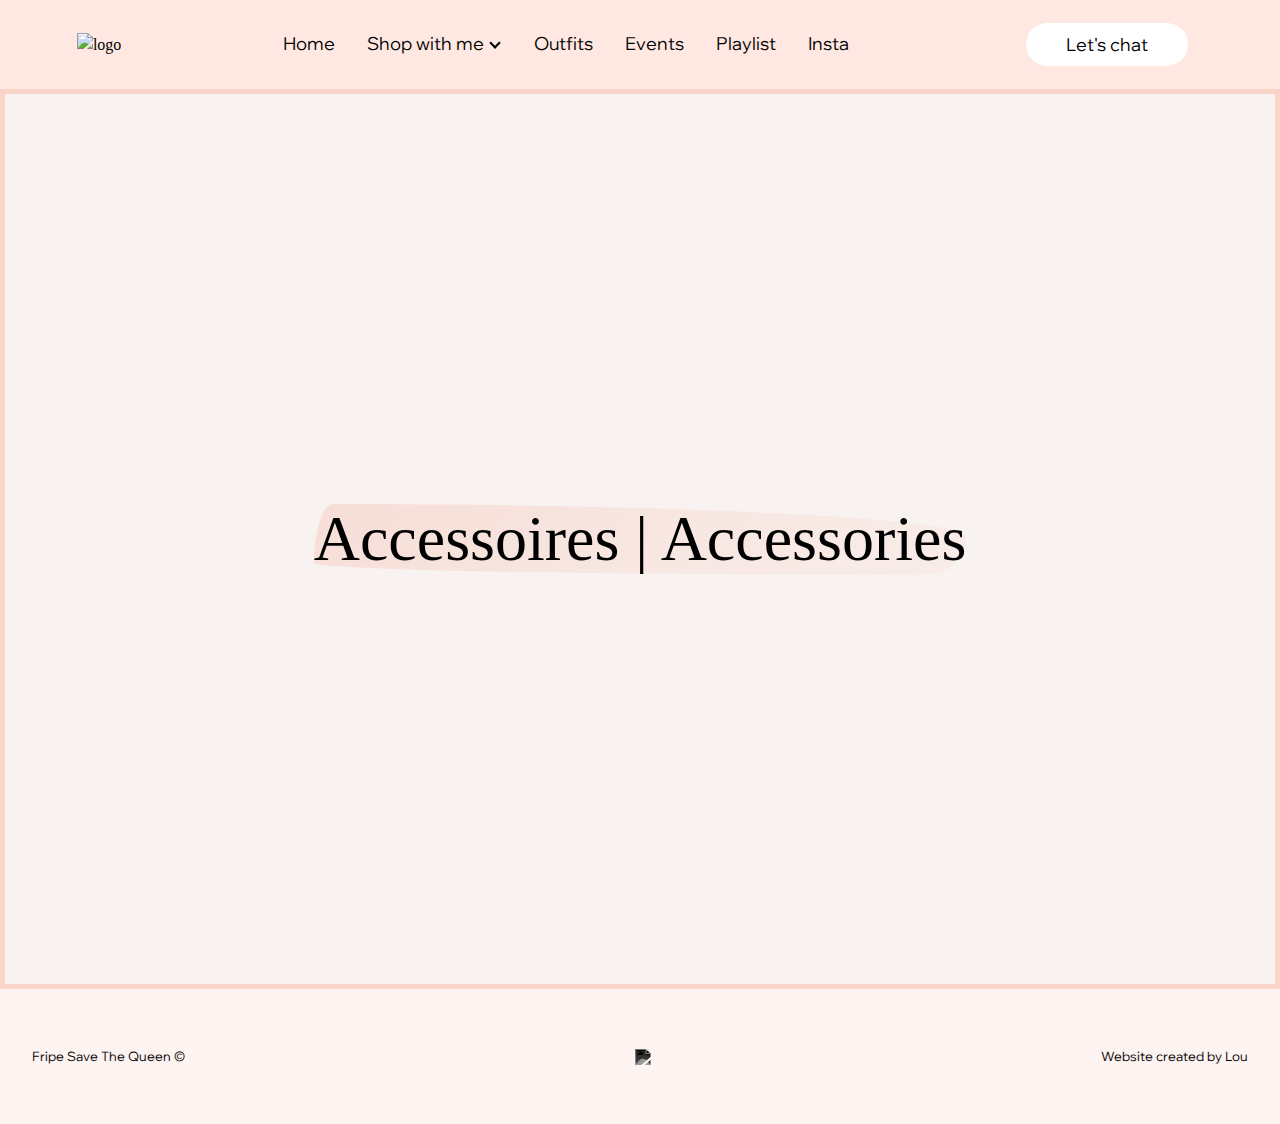
==== pages/accessoires.html @ 93b60e16 "Playlist" ====
<!DOCTYPE html>
<html lang="en">

<head>
    <meta charset="UTF-8">
    <meta http-equiv="X-UA-Compatible" content="IE=edge">
    <meta name="viewport" content="width=device-width, initial-scale=1.0">
    <title>Fripe Save The Queen</title>
    <link rel="icon" type="image/x-icon" href="../logo.png">

    <link rel="stylesheet" href="../style.css">

    <link rel="preconnect" href="https://fonts.googleapis.com">
    <link rel="preconnect" href="https://fonts.gstatic.com" crossorigin>
    <link href="https://fonts.googleapis.com/css2?family=Wix+Madefor+Display&display=swap" rel="stylesheet">

    <link rel="preconnect" href="https://fonts.googleapis.com">
    <link rel="preconnect" href="https://fonts.gstatic.com" crossorigin>
    <link href="https://fonts.googleapis.com/css2?family=Cormorant:wght@300&display=swap" rel="stylesheet">

    <link rel="preconnect" href="https://fonts.googleapis.com">
    <link rel="preconnect" href="https://fonts.gstatic.com" crossorigin>
    <link href="https://fonts.googleapis.com/css2?family=Antic+Didone&display=swap" rel="stylesheet">
</head>

<body>
    <header class="primary-header">
        <div>
            <img src="../logo.png" class="logo" alt="logo">
        </div>

        <div class="navbar">
            <button class="button-hamburger"><img class="hamburger" src="../icons/icon-hamburger.svg"
                    alt="hamburger menu"><img class="hamburger-close" src="../icons/icon-close.svg"
                    alt="close menu"></button>
            <nav class="primary-navigation" id="primary-navigation">
                <ul aria-label="Primary" role="list" id="nav-list" class="nav-list">
                    <li><a href="../index.html">Home</a></li>
                    <li><a href="#">Shop with me <i class="arrow down"></i></a>
                        <ul class="dropdown">
                            <li><a href="vestes.html">Vestes | Jackets</a></li>
                            <li><a href="robes.html">Robes | Dresses</a></li>
                            <li><a href="pull.html">Pulls | Sweaters</a></li>
                            <li><a href="pantalons.html">Pantalons | Trousers</a></li>
                            <li><a href="chaussures.html">Chaussures | Shoes</a></li>
                            <li><a href="accessoires.html">Accessoires | Extras</a></li>
                        </ul>
                    </li>
                    <li><a href="outfits.html">Outfits</a></li>
                    <li><a href="events.html">Events</a></li>
                    <li><a href="playlist.html">Playlist</a></li>
                    <li><a href="https://www.instagram.com/fripesavethequeen_lyon/" target="_blank">Insta</a></li>
                </ul>
            </nav>
        </div>
        <div>
            <button class="chat"><a href="https://ig.me/m/fripesavethequeen_lyon/" target="_blank">Let's
                    chat</a></button>
        </div>
    </header>
    <div class="newPage">
        <h1>Accessoires | Accessories</h1>
    </div>
    <footer>
        <div class="footer">
            <div class="footer-copyright">Fripe Save The Queen ©</div>
            <div class="footer-social-media">
                <a href="https://www.instagram.com/fripesavethequeen_lyon/" target="_blank">
                    <img src="../icons/icon-instagram.svg"></a>
            </div>
            <div class="footer-lou">Website created by Lou</div>
        </div>
    </footer>

    <script src="../main.js"></script>
</body>

</html>
---- style.css ----
/* RESET CSS */

*,
*::before,
*::after {
    box-sizing: border-box;
}

/* Prevent font size inflation */
html {
    -moz-text-size-adjust: none;
    -webkit-text-size-adjust: none;
    text-size-adjust: none;
}

/* Remove default margin in favour of better control in authored CSS */
* {
    margin: 0;
    padding: 0;
    font: inherit;
}

/* Remove list styles on ul, ol elements with a list role, which suggests default styling will be removed */
ul[role='list'],
ol[role='list'] {
    list-style: none;
}

html,
body {
    height: 100%;
    width: 100%;
}

/* Set core body defaults */
body {
    line-height: 1.5;
}

/* Set shorter line heights on headings and interactive elements */
h1,
h2,
h3,
h4,
button,
input,
label {
    line-height: 1.1;
}

/* Balance text wrapping on headings */
h1,
h2,
h3,
h4 {
    text-wrap: balance;
}

/* A elements that don't have a class get default styles */
a:not([class]) {
    text-decoration-skip-ink: auto;
    color: currentColor;
}

/* Make images easier to work with */
img,
picture,
svg {
    max-width: 100%;
    display: block;
}

/* Make sure textareas without a rows attribute are not tiny */
textarea:not([rows]) {
    min-height: 10em;
}

/* Anything that has been anchored to should have extra scroll margin */
:target {
    scroll-margin-block: 5ex;
}

/* START OF OUR CHANGES */

* a {
    text-decoration: none;
}

.primary-header {
    display: flex;
    background-color: #FFE8E1;
    align-items: center;
    justify-content: space-around;
    box-sizing: border-box;
    width: 100%;
}

.chat {
    font-size: 1.1rem;
    padding: 12px 40px;
    margin: 23px;
    border-radius: 25px;
    font-family: 'Wix Madefor Display', sans-serif;
    border: none;
    cursor: pointer;
    background-color: white;
    color: black;
    transition: background-position 0.4s ease-out, color 0.4s ease-out;
    background: linear-gradient(to right, white 50%, black 50%);
    background-size: 200% 100%;
    background-position: 0% 0;
}

.chat:hover {
    background-position: -100% 0;
    color: white;
}

.logo {
    max-width: 100px;
    max-height: 100px;
    padding: 0.5rem;
}

.nav-list {
    display: flex;
    list-style-type: none;
    margin: 0;
    padding: 0;
    overflow: hidden;
    font-family: 'Wix Madefor Display', sans-serif;
    font-size: 1.1rem;
    height: 100%;
}

.nav-list li {
    display: flex;
    margin-top: auto;
    margin-bottom: auto;
    /* float: right; */
}

.nav-list li a {
    color: black;
    text-align: center;
    padding: 14px 16px;
    text-decoration: none;

}

.nav-list li a:hover {
    opacity: 0.6;
}

.nav-list li a:after {
    display: block;
    content: '';
    border-bottom: black solid 3px;
    transform: scaleX(0);
    transition: transform 250ms ease-in-out;
}

.nav-list li a:hover:after {
    transform: scaleX(1);
}

.nav-list li a:after {
    transform-origin: 0% 50%;
}

#welcome-content {
    width: 100%;
    height: 100%;
}

.video {
    position: absolute;
    width: 100%;
    height: 100%;
    object-fit: cover;
    z-index: -1;
}

.button-hamburger {
    display: none;
    float: right;
    background-color: transparent;
    border: none;
    cursor: pointer;
}

.dropdown {
    display: none;
    position: absolute;
    top: 10%;
    z-index: 999;
    background-color: rgba(255, 232, 225);
}

li:hover ul.dropdown {
    display: block;
}

@media (max-width: 50em) {

    .hamburger-close {
        display: none;
    }

    .hamburger.hidden {
        display: none;
    }

    .hamburger-close.hidden {
        display: inline-block;
    }

    #nav-list {
        display: none;
    }

    #nav-list.active {
        display: flex;
        flex-direction: column;
        align-items: center;
        background-color: rgba(255, 232, 225, 0.95);
        border: 1px #FFE8E1 solid;
        width: 100%;
        height: 90%;
        font-size: 1.1rem;
        line-height: 0.1;
        position: absolute;
        top: 15%;
        right: 0%;
        z-index: 2;
    }

    .nav-list li a:after {
        border-bottom: none;
    }

    .logo {
        max-width: 70%;
    }

    .chat {
        position: relative;
        left: -13%;
        font-size: 1.1rem;
    }

    .button-hamburger {
        display: flex;
    }

    .navbar {
        order: 3;
    }

    .primary-navigation {
        order: 2;
    }

    .chat {
        order: 1;

    }

    .dropdown {
        display: none;
        position: relative;
        z-index: 999;
        background-color: transparent;
    }

    li:hover ul.dropdown {
        display: flex;
        flex-direction: column;
        position: relative;
        /* top: 50px;
        right: 50px; */
    }
}


.main {
    width: 100%;
    height: 100vh;
    display: flex;
    flex-direction: column;
    justify-content: center;
    align-items: center;
}

.welcome-text {
    width: 100%;
    height: 100vh;
    display: flex;
    flex-direction: column;
    justify-content: center;
    align-items: center;
    color: black;
}

.welcome-text h1 {
    text-align: center;
    font-size: 3.75rem;
    font-family: 'Cormorant', serif;
    margin-bottom: 10px;
    margin-top: 10px;
    line-height: 1;
    z-index: 1;

    border-radius: 3% 97% 6% 94% / 83% 46% 54% 17%;
    background-image: linear-gradient(-100deg,
            rgba(255, 232, 225, 0.4),
            rgba(255, 232, 225, 0.9) 95%,
            rgba(255, 232, 225, 0.3));
}

.welcome-text p {
    text-align: center;
    font-size: 2.5rem;
    font-family: 'Cormorant', serif;
    margin-bottom: 10px;
    margin-top: 10px;
    line-height: 1.5em;
    z-index: 1;

    border-radius: 20% 30% 50% 40%;
    background-image: linear-gradient(-100deg,
            rgba(255, 232, 225, 0.4),
            rgba(255, 232, 225, 0.9) 95%,
            rgba(255, 232, 225, 0.3));
}

.finger {
    margin-top: 5rem;
    position: relative;
    width: 40px;
    animation: bounce 2s infinite;
}

@keyframes bounce {

    0%,
    25%,
    50%,
    75%,
    100% {
        transform: translateY(0);
    }

    40% {
        transform: translateY(-30px);
    }

    60% {
        transform: translateY(-15px);
    }
}

.arrow {
    border: solid black;
    border-width: 0 2px 2px 0;
    display: inline-block;
    padding: 3px;
    margin: 3px;
}

.down {
    transform: rotate(45deg);
    -webkit-transform: rotate(45deg);
}

.tableau {
    border: 5px solid #fbd4c9;
    min-height: 100vh;
    display: flex;
    flex-wrap: wrap;
    gap: 10px;
    justify-content: center;
    align-items: center;
    background-color: rgb(246, 209, 209);
}

.photo1,
.photo2,
.photo3,
.photo4,
.photo5,
.photo6 {
    height: 40vh;
    display: flex;
    justify-content: center;
    align-items: center;
    min-width: 30%;
    max-height: 100%;

    display: flex;
    position: relative;
    border: solid 1px rgba(0, 0, 0, 0.7);
    transform: rotate(-1deg);
    transition: all 0.2s ease-in;

    background-size: cover;
    background-position: center;
    justify-content: center;
    align-items: center;

    isolation: isolate;
    overflow: hidden;
}

.tableau a {
    display: block;
    text-decoration: none;
    cursor: pointer;
}

.photo1 {
    border-top-left-radius: 14px 140px;
    border-top-right-radius: 63px 52px;
    border-bottom-left-radius: 110px 19px;
    border-bottom-right-radius: 16px 33px;

    background-image: url("images/manteaux.jpg");
}

.photo2 {
    border-top-left-radius: 17px 140px;
    border-top-right-radius: 23px 130px;
    border-bottom-left-radius: 110px 19px;
    border-bottom-right-radius: 120px 24px;

    background-image: url("images/robes.jpg");
}

.photo3 {
    border-top-left-radius: 77px 60px;
    border-top-right-radius: 23px 130px;
    border-bottom-left-radius: 126px 19px;
    border-bottom-right-radius: 120px -49px;

    background-image: url("images/pulls.jpg");
}

.photo4 {
    border-top-left-radius: 17px 140px;
    border-top-right-radius: 23px 130px;
    border-bottom-left-radius: 273px 19px;
    border-bottom-right-radius: 27px 124px;

    background-image: url("images/pantalons.jpg");
}

.photo5 {
    border-top-left-radius: 17px 140px;
    border-top-right-radius: 23px 267px;
    border-bottom-left-radius: 65px 148px;
    border-bottom-right-radius: 272px 33px;

    background-image: url("images/shoes.jpg");
}

.photo6 {
    border-top-left-radius: 17px 123px;
    border-top-right-radius: 4px 130px;
    border-bottom-left-radius: 267px 19px;
    border-bottom-right-radius: 120px 24px;

    background-image: url("images/accessories.jpg");
}


.photo1:hover,
.photo2:hover,
.photo3:hover,
.photo4:hover,
.photo5:hover,
.photo6:hover {
    transform: translateY(-10px) rotate(1deg);
    box-shadow: 3px 15px 8px -10px rgba(0, 0, 0, 0.3);
}

.photo1:hover::before,
.photo2:hover::before,
.photo3:hover::before,
.photo4:hover::before,
.photo5:hover::before,
.photo6:hover::before {
    content: "";
    position: absolute;
    inset: 0;
    z-index: -1;
    background: linear-gradient(38deg, rgb(0 0 0 / 0.5), rgb(0 0 0 / 0.5));
}

.text-on-hover {
    visibility: hidden;
    color: white;
    font-family: 'Cormorant', serif;
    font-size: 2.5rem;
}

.photo1:hover .text-on-hover,
.photo2:hover .text-on-hover,
.photo3:hover .text-on-hover,
.photo4:hover .text-on-hover,
.photo5:hover .text-on-hover,
.photo6:hover .text-on-hover {
    visibility: visible;
}

/* FOOTER */

footer {
    width: 100%;
    height: 15vh;
}

footer img {
    filter: invert(100%) sepia(100%) saturate(2%) hue-rotate(254deg) brightness(103%) contrast(101%);
}

.footer {
    height: 100%;
    display: flex;
    padding: 2rem;
    justify-content: space-between;
    align-items: center;
    font-family: 'Wix Madefor Display', sans-serif;
    font-size: 0.8em;
    background-color: #fdf3f0;
}

.footer-social-media {
    display: flex;
    gap: 25px;
}

@media (max-width: 50rem) {

    .footer {
        flex-wrap: wrap;
        align-content: center;
    }

    .footer-social-media {
        margin: 5px;
    }
}

/* STYLE DES AUTRES PAGES */

.newPage {
    display: flex;
    flex-direction: column;
    justify-content: center;
    align-items: center;
    font-size: 4rem;
    gap: 5%;
    border: 5px solid #fbd4c9;
    width: 100%;
    height: 100vh;
    background-color: #f8f3f1;
}

.newPage h1 {
    border-radius: 3% 97% 6% 94% / 83% 46% 54% 17%;
    background: linear-gradient(326deg, rgba(251, 212, 201, 0.2007177871148459) 0%, rgba(246, 178, 159, 0.2007177871148459) 50%, rgba(241, 140, 111, 0.20351890756302526) 100%);
}

/* STYLE PLAYLIST */

.container {
    width: 100%;
    display: flex;
    flex-direction: column;
    gap: 50px;
}

.music {
    display: flex;
    width: 100%;
    height: 200px;

    justify-content: space-around;
    align-items: center;
    gap: 50px;
}

.title {
    width: 150px;
    height: 150px;
    background-position: center;
    background-size: cover;
}

.geography {
    background-image: url("images/geography.png");
}

.ian {
    background-image: url("images/ian.png");
}

.hives {
    background-image: url("images/hives.png");
}

.birkin {
    background-image: url("images/birkin.png");
}

.play {
    width: 96px;
    height: 96px;
}

.pause {
    width: 96px;
    height: 96px;
}

.restart {
    width: 96px;
    height: 96px;
}

.resize {
    transition: transform 0.2s ease-in-out;
}

.resized {
    transform: scale(0.75);
}

@media (max-width: 600px) {

    .container,
    .music {
        gap: 10px;
    }

    .music {
        height: 150px;
    }

    .title {
        width: 100px;
        height: 100px;
    }

    .play,
    .pause,
    .restart {
        width: 70px;
        height: 70px;
    }

}
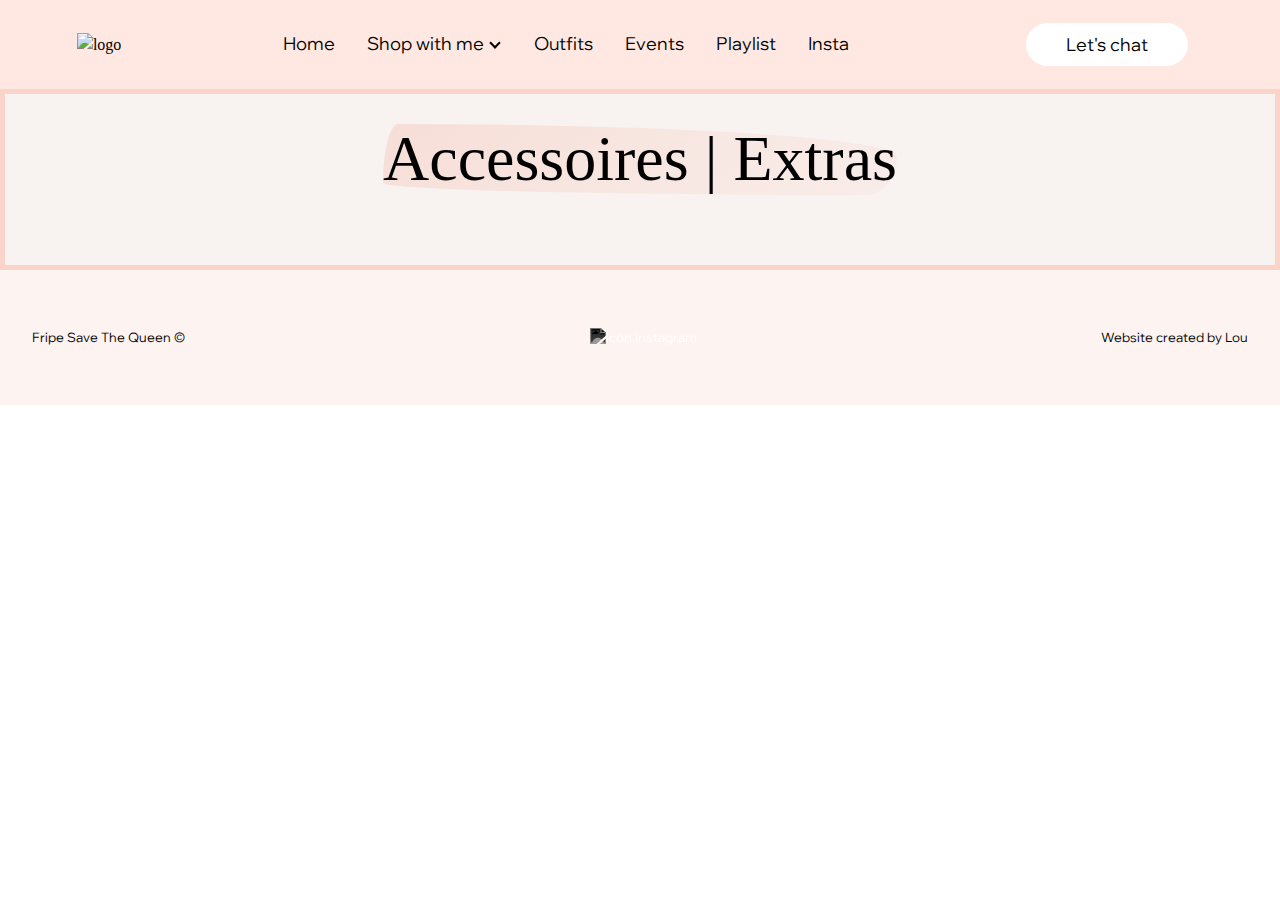
==== commit 6eacfd5f: "Changes to the shopify content" ====
--- a/pages/accessoires.html
+++ b/pages/accessoires.html
@@ -59,14 +59,1025 @@
         </div>
     </header>
     <div class="newPage">
-        <h1>Accessoires | Accessories</h1>
+        <h1>Accessoires | Extras</h1>
+        <div class="shopShopify">
+            <div id='product-component-1706536671034'>
+                <script type="text/javascript">
+                    /*<![CDATA[*/
+                    (function () {
+                        var scriptURL = 'https://sdks.shopifycdn.com/buy-button/latest/buy-button-storefront.min.js';
+                        if (window.ShopifyBuy) {
+                            if (window.ShopifyBuy.UI) {
+                                ShopifyBuyInit();
+                            } else {
+                                loadScript();
+                            }
+                        } else {
+                            loadScript();
+                        }
+                        function loadScript() {
+                            var script = document.createElement('script');
+                            script.async = true;
+                            script.src = scriptURL;
+                            (document.getElementsByTagName('head')[0] || document.getElementsByTagName('body')[0]).appendChild(script);
+                            script.onload = ShopifyBuyInit;
+                        }
+                        function ShopifyBuyInit() {
+                            var client = ShopifyBuy.buildClient({
+                                domain: '4acc87-2.myshopify.com',
+                                storefrontAccessToken: 'b01ce09ab7eaa859b7b0cf512534d4c6',
+                            });
+                            ShopifyBuy.UI.onReady(client).then(function (ui) {
+                                ui.createComponent('product', {
+                                    id: '8915225280861',
+                                    node: document.getElementById('product-component-1706536671034'),
+                                    moneyFormat: '%E2%82%AC%7B%7Bamount_with_comma_separator%7D%7D',
+                                    options: {
+                                        "product": {
+                                            "styles": {
+                                                "product": {
+                                                    "@media (min-width: 601px)": {
+                                                        "max-width": "calc(25% - 20px)",
+                                                        "margin-left": "20px",
+                                                        "margin-bottom": "50px"
+                                                    }
+                                                },
+                                                "button": {
+                                                    "font-size": "14px",
+                                                    "padding-top": "15px",
+                                                    "padding-bottom": "15px",
+                                                    "color": "#000000",
+                                                    ":hover": {
+                                                        "color": "#000000",
+                                                        "background-color": "#e2bfb5"
+                                                    },
+                                                    "background-color": "#fbd4c9",
+                                                    ":focus": {
+                                                        "background-color": "#e2bfb5"
+                                                    },
+                                                    "border-radius": "16px",
+                                                    "padding-left": "33px",
+                                                    "padding-right": "33px"
+                                                },
+                                                "quantityInput": {
+                                                    "font-size": "14px",
+                                                    "padding-top": "15px",
+                                                    "padding-bottom": "15px"
+                                                }
+                                            },
+                                            "text": {
+                                                "button": "Add to cart"
+                                            }
+                                        },
+                                        "productSet": {
+                                            "styles": {
+                                                "products": {
+                                                    "@media (min-width: 601px)": {
+                                                        "margin-left": "-20px"
+                                                    }
+                                                }
+                                            }
+                                        },
+                                        "modalProduct": {
+                                            "contents": {
+                                                "img": false,
+                                                "imgWithCarousel": true,
+                                                "button": false,
+                                                "buttonWithQuantity": true
+                                            },
+                                            "styles": {
+                                                "product": {
+                                                    "@media (min-width: 601px)": {
+                                                        "max-width": "100%",
+                                                        "margin-left": "0px",
+                                                        "margin-bottom": "0px"
+                                                    }
+                                                },
+                                                "button": {
+                                                    "font-size": "14px",
+                                                    "padding-top": "15px",
+                                                    "padding-bottom": "15px",
+                                                    "color": "#000000",
+                                                    ":hover": {
+                                                        "color": "#000000",
+                                                        "background-color": "#e2bfb5"
+                                                    },
+                                                    "background-color": "#fbd4c9",
+                                                    ":focus": {
+                                                        "background-color": "#e2bfb5"
+                                                    },
+                                                    "border-radius": "16px",
+                                                    "padding-left": "33px",
+                                                    "padding-right": "33px"
+                                                },
+                                                "quantityInput": {
+                                                    "font-size": "14px",
+                                                    "padding-top": "15px",
+                                                    "padding-bottom": "15px"
+                                                }
+                                            },
+                                            "text": {
+                                                "button": "Add to cart"
+                                            }
+                                        },
+                                        "option": {},
+                                        "cart": {
+                                            "styles": {
+                                                "button": {
+                                                    "font-size": "14px",
+                                                    "padding-top": "15px",
+                                                    "padding-bottom": "15px",
+                                                    "color": "#000000",
+                                                    ":hover": {
+                                                        "color": "#000000",
+                                                        "background-color": "#e2bfb5"
+                                                    },
+                                                    "background-color": "#fbd4c9",
+                                                    ":focus": {
+                                                        "background-color": "#e2bfb5"
+                                                    },
+                                                    "border-radius": "16px"
+                                                },
+                                                "title": {
+                                                    "color": "#494949"
+                                                },
+                                                "header": {
+                                                    "color": "#494949"
+                                                },
+                                                "lineItems": {
+                                                    "color": "#494949"
+                                                },
+                                                "subtotalText": {
+                                                    "color": "#494949"
+                                                },
+                                                "subtotal": {
+                                                    "color": "#494949"
+                                                },
+                                                "notice": {
+                                                    "color": "#494949"
+                                                },
+                                                "currency": {
+                                                    "color": "#494949"
+                                                },
+                                                "close": {
+                                                    "color": "#494949",
+                                                    ":hover": {
+                                                        "color": "#494949"
+                                                    }
+                                                },
+                                                "empty": {
+                                                    "color": "#494949"
+                                                },
+                                                "noteDescription": {
+                                                    "color": "#494949"
+                                                },
+                                                "discountText": {
+                                                    "color": "#494949"
+                                                },
+                                                "discountIcon": {
+                                                    "fill": "#494949"
+                                                },
+                                                "discountAmount": {
+                                                    "color": "#494949"
+                                                }
+                                            },
+                                            "text": {
+                                                "total": "Subtotal",
+                                                "button": "Checkout"
+                                            }
+                                        },
+                                        "toggle": {
+                                            "styles": {
+                                                "toggle": {
+                                                    "background-color": "#fbd4c9",
+                                                    ":hover": {
+                                                        "background-color": "#e2bfb5"
+                                                    },
+                                                    ":focus": {
+                                                        "background-color": "#e2bfb5"
+                                                    }
+                                                },
+                                                "count": {
+                                                    "font-size": "14px",
+                                                    "color": "#000000",
+                                                    ":hover": {
+                                                        "color": "#000000"
+                                                    }
+                                                },
+                                                "iconPath": {
+                                                    "fill": "#000000"
+                                                }
+                                            }
+                                        },
+                                        "lineItem": {
+                                            "styles": {
+                                                "variantTitle": {
+                                                    "color": "#494949"
+                                                },
+                                                "title": {
+                                                    "color": "#494949"
+                                                },
+                                                "price": {
+                                                    "color": "#494949"
+                                                },
+                                                "fullPrice": {
+                                                    "color": "#494949"
+                                                },
+                                                "discount": {
+                                                    "color": "#494949"
+                                                },
+                                                "discountIcon": {
+                                                    "fill": "#494949"
+                                                },
+                                                "quantity": {
+                                                    "color": "#494949"
+                                                },
+                                                "quantityIncrement": {
+                                                    "color": "#494949",
+                                                    "border-color": "#494949"
+                                                },
+                                                "quantityDecrement": {
+                                                    "color": "#494949",
+                                                    "border-color": "#494949"
+                                                },
+                                                "quantityInput": {
+                                                    "color": "#494949",
+                                                    "border-color": "#494949"
+                                                }
+                                            }
+                                        }
+                                    },
+                                });
+                            });
+                        }
+                    })();
+                    /*]]>*/
+                </script>
+            </div>
+            <div id='product-component-1706544007837'></div>
+            <script type="text/javascript">
+                /*<![CDATA[*/
+                (function () {
+                    var scriptURL = 'https://sdks.shopifycdn.com/buy-button/latest/buy-button-storefront.min.js';
+                    if (window.ShopifyBuy) {
+                        if (window.ShopifyBuy.UI) {
+                            ShopifyBuyInit();
+                        } else {
+                            loadScript();
+                        }
+                    } else {
+                        loadScript();
+                    }
+                    function loadScript() {
+                        var script = document.createElement('script');
+                        script.async = true;
+                        script.src = scriptURL;
+                        (document.getElementsByTagName('head')[0] || document.getElementsByTagName('body')[0]).appendChild(script);
+                        script.onload = ShopifyBuyInit;
+                    }
+                    function ShopifyBuyInit() {
+                        var client = ShopifyBuy.buildClient({
+                            domain: '4acc87-2.myshopify.com',
+                            storefrontAccessToken: 'b01ce09ab7eaa859b7b0cf512534d4c6',
+                        });
+                        ShopifyBuy.UI.onReady(client).then(function (ui) {
+                            ui.createComponent('product', {
+                                id: '8915182485853',
+                                node: document.getElementById('product-component-1706544007837'),
+                                moneyFormat: '%E2%82%AC%7B%7Bamount_with_comma_separator%7D%7D',
+                                options: {
+                                    "product": {
+                                        "styles": {
+                                            "product": {
+                                                "@media (min-width: 601px)": {
+                                                    "max-width": "calc(25% - 20px)",
+                                                    "margin-left": "20px",
+                                                    "margin-bottom": "50px"
+                                                }
+                                            },
+                                            "button": {
+                                                "font-size": "14px",
+                                                "padding-top": "15px",
+                                                "padding-bottom": "15px",
+                                                "color": "#000000",
+                                                ":hover": {
+                                                    "color": "#000000",
+                                                    "background-color": "#e2bfb5"
+                                                },
+                                                "background-color": "#fbd4c9",
+                                                ":focus": {
+                                                    "background-color": "#e2bfb5"
+                                                },
+                                                "border-radius": "16px",
+                                                "padding-left": "33px",
+                                                "padding-right": "33px"
+                                            },
+                                            "quantityInput": {
+                                                "font-size": "14px",
+                                                "padding-top": "15px",
+                                                "padding-bottom": "15px"
+                                            }
+                                        },
+                                        "text": {
+                                            "button": "Add to cart"
+                                        }
+                                    },
+                                    "productSet": {
+                                        "styles": {
+                                            "products": {
+                                                "@media (min-width: 601px)": {
+                                                    "margin-left": "-20px"
+                                                }
+                                            }
+                                        }
+                                    },
+                                    "modalProduct": {
+                                        "contents": {
+                                            "img": false,
+                                            "imgWithCarousel": true,
+                                            "button": false,
+                                            "buttonWithQuantity": true
+                                        },
+                                        "styles": {
+                                            "product": {
+                                                "@media (min-width: 601px)": {
+                                                    "max-width": "100%",
+                                                    "margin-left": "0px",
+                                                    "margin-bottom": "0px"
+                                                }
+                                            },
+                                            "button": {
+                                                "font-size": "14px",
+                                                "padding-top": "15px",
+                                                "padding-bottom": "15px",
+                                                "color": "#000000",
+                                                ":hover": {
+                                                    "color": "#000000",
+                                                    "background-color": "#e2bfb5"
+                                                },
+                                                "background-color": "#fbd4c9",
+                                                ":focus": {
+                                                    "background-color": "#e2bfb5"
+                                                },
+                                                "border-radius": "16px",
+                                                "padding-left": "33px",
+                                                "padding-right": "33px"
+                                            },
+                                            "quantityInput": {
+                                                "font-size": "14px",
+                                                "padding-top": "15px",
+                                                "padding-bottom": "15px"
+                                            }
+                                        },
+                                        "text": {
+                                            "button": "Add to cart"
+                                        }
+                                    },
+                                    "option": {},
+                                    "cart": {
+                                        "styles": {
+                                            "button": {
+                                                "font-size": "14px",
+                                                "padding-top": "15px",
+                                                "padding-bottom": "15px",
+                                                "color": "#000000",
+                                                ":hover": {
+                                                    "color": "#000000",
+                                                    "background-color": "#e2bfb5"
+                                                },
+                                                "background-color": "#fbd4c9",
+                                                ":focus": {
+                                                    "background-color": "#e2bfb5"
+                                                },
+                                                "border-radius": "16px"
+                                            },
+                                            "title": {
+                                                "color": "#494949"
+                                            },
+                                            "header": {
+                                                "color": "#494949"
+                                            },
+                                            "lineItems": {
+                                                "color": "#494949"
+                                            },
+                                            "subtotalText": {
+                                                "color": "#494949"
+                                            },
+                                            "subtotal": {
+                                                "color": "#494949"
+                                            },
+                                            "notice": {
+                                                "color": "#494949"
+                                            },
+                                            "currency": {
+                                                "color": "#494949"
+                                            },
+                                            "close": {
+                                                "color": "#494949",
+                                                ":hover": {
+                                                    "color": "#494949"
+                                                }
+                                            },
+                                            "empty": {
+                                                "color": "#494949"
+                                            },
+                                            "noteDescription": {
+                                                "color": "#494949"
+                                            },
+                                            "discountText": {
+                                                "color": "#494949"
+                                            },
+                                            "discountIcon": {
+                                                "fill": "#494949"
+                                            },
+                                            "discountAmount": {
+                                                "color": "#494949"
+                                            }
+                                        },
+                                        "text": {
+                                            "total": "Subtotal",
+                                            "button": "Checkout"
+                                        }
+                                    },
+                                    "toggle": {
+                                        "styles": {
+                                            "toggle": {
+                                                "background-color": "#fbd4c9",
+                                                ":hover": {
+                                                    "background-color": "#e2bfb5"
+                                                },
+                                                ":focus": {
+                                                    "background-color": "#e2bfb5"
+                                                }
+                                            },
+                                            "count": {
+                                                "font-size": "14px",
+                                                "color": "#000000",
+                                                ":hover": {
+                                                    "color": "#000000"
+                                                }
+                                            },
+                                            "iconPath": {
+                                                "fill": "#000000"
+                                            }
+                                        }
+                                    },
+                                    "lineItem": {
+                                        "styles": {
+                                            "variantTitle": {
+                                                "color": "#494949"
+                                            },
+                                            "title": {
+                                                "color": "#494949"
+                                            },
+                                            "price": {
+                                                "color": "#494949"
+                                            },
+                                            "fullPrice": {
+                                                "color": "#494949"
+                                            },
+                                            "discount": {
+                                                "color": "#494949"
+                                            },
+                                            "discountIcon": {
+                                                "fill": "#494949"
+                                            },
+                                            "quantity": {
+                                                "color": "#494949"
+                                            },
+                                            "quantityIncrement": {
+                                                "color": "#494949",
+                                                "border-color": "#494949"
+                                            },
+                                            "quantityDecrement": {
+                                                "color": "#494949",
+                                                "border-color": "#494949"
+                                            },
+                                            "quantityInput": {
+                                                "color": "#494949",
+                                                "border-color": "#494949"
+                                            }
+                                        }
+                                    }
+                                },
+                            });
+                        });
+                    }
+                })();
+                /*]]>*/
+            </script>
+            <div id='product-component-1706544060494'></div>
+            <script type="text/javascript">
+                /*<![CDATA[*/
+                (function () {
+                    var scriptURL = 'https://sdks.shopifycdn.com/buy-button/latest/buy-button-storefront.min.js';
+                    if (window.ShopifyBuy) {
+                        if (window.ShopifyBuy.UI) {
+                            ShopifyBuyInit();
+                        } else {
+                            loadScript();
+                        }
+                    } else {
+                        loadScript();
+                    }
+                    function loadScript() {
+                        var script = document.createElement('script');
+                        script.async = true;
+                        script.src = scriptURL;
+                        (document.getElementsByTagName('head')[0] || document.getElementsByTagName('body')[0]).appendChild(script);
+                        script.onload = ShopifyBuyInit;
+                    }
+                    function ShopifyBuyInit() {
+                        var client = ShopifyBuy.buildClient({
+                            domain: '4acc87-2.myshopify.com',
+                            storefrontAccessToken: 'b01ce09ab7eaa859b7b0cf512534d4c6',
+                        });
+                        ShopifyBuy.UI.onReady(client).then(function (ui) {
+                            ui.createComponent('product', {
+                                id: '8915268927837',
+                                node: document.getElementById('product-component-1706544060494'),
+                                moneyFormat: '%E2%82%AC%7B%7Bamount_with_comma_separator%7D%7D',
+                                options: {
+                                    "product": {
+                                        "styles": {
+                                            "product": {
+                                                "@media (min-width: 601px)": {
+                                                    "max-width": "calc(25% - 20px)",
+                                                    "margin-left": "20px",
+                                                    "margin-bottom": "50px"
+                                                }
+                                            },
+                                            "button": {
+                                                "font-size": "14px",
+                                                "padding-top": "15px",
+                                                "padding-bottom": "15px",
+                                                "color": "#000000",
+                                                ":hover": {
+                                                    "color": "#000000",
+                                                    "background-color": "#e2bfb5"
+                                                },
+                                                "background-color": "#fbd4c9",
+                                                ":focus": {
+                                                    "background-color": "#e2bfb5"
+                                                },
+                                                "border-radius": "16px",
+                                                "padding-left": "33px",
+                                                "padding-right": "33px"
+                                            },
+                                            "quantityInput": {
+                                                "font-size": "14px",
+                                                "padding-top": "15px",
+                                                "padding-bottom": "15px"
+                                            }
+                                        },
+                                        "text": {
+                                            "button": "Add to cart"
+                                        }
+                                    },
+                                    "productSet": {
+                                        "styles": {
+                                            "products": {
+                                                "@media (min-width: 601px)": {
+                                                    "margin-left": "-20px"
+                                                }
+                                            }
+                                        }
+                                    },
+                                    "modalProduct": {
+                                        "contents": {
+                                            "img": false,
+                                            "imgWithCarousel": true,
+                                            "button": false,
+                                            "buttonWithQuantity": true
+                                        },
+                                        "styles": {
+                                            "product": {
+                                                "@media (min-width: 601px)": {
+                                                    "max-width": "100%",
+                                                    "margin-left": "0px",
+                                                    "margin-bottom": "0px"
+                                                }
+                                            },
+                                            "button": {
+                                                "font-size": "14px",
+                                                "padding-top": "15px",
+                                                "padding-bottom": "15px",
+                                                "color": "#000000",
+                                                ":hover": {
+                                                    "color": "#000000",
+                                                    "background-color": "#e2bfb5"
+                                                },
+                                                "background-color": "#fbd4c9",
+                                                ":focus": {
+                                                    "background-color": "#e2bfb5"
+                                                },
+                                                "border-radius": "16px",
+                                                "padding-left": "33px",
+                                                "padding-right": "33px"
+                                            },
+                                            "quantityInput": {
+                                                "font-size": "14px",
+                                                "padding-top": "15px",
+                                                "padding-bottom": "15px"
+                                            }
+                                        },
+                                        "text": {
+                                            "button": "Add to cart"
+                                        }
+                                    },
+                                    "option": {},
+                                    "cart": {
+                                        "styles": {
+                                            "button": {
+                                                "font-size": "14px",
+                                                "padding-top": "15px",
+                                                "padding-bottom": "15px",
+                                                "color": "#000000",
+                                                ":hover": {
+                                                    "color": "#000000",
+                                                    "background-color": "#e2bfb5"
+                                                },
+                                                "background-color": "#fbd4c9",
+                                                ":focus": {
+                                                    "background-color": "#e2bfb5"
+                                                },
+                                                "border-radius": "16px"
+                                            },
+                                            "title": {
+                                                "color": "#494949"
+                                            },
+                                            "header": {
+                                                "color": "#494949"
+                                            },
+                                            "lineItems": {
+                                                "color": "#494949"
+                                            },
+                                            "subtotalText": {
+                                                "color": "#494949"
+                                            },
+                                            "subtotal": {
+                                                "color": "#494949"
+                                            },
+                                            "notice": {
+                                                "color": "#494949"
+                                            },
+                                            "currency": {
+                                                "color": "#494949"
+                                            },
+                                            "close": {
+                                                "color": "#494949",
+                                                ":hover": {
+                                                    "color": "#494949"
+                                                }
+                                            },
+                                            "empty": {
+                                                "color": "#494949"
+                                            },
+                                            "noteDescription": {
+                                                "color": "#494949"
+                                            },
+                                            "discountText": {
+                                                "color": "#494949"
+                                            },
+                                            "discountIcon": {
+                                                "fill": "#494949"
+                                            },
+                                            "discountAmount": {
+                                                "color": "#494949"
+                                            }
+                                        },
+                                        "text": {
+                                            "total": "Subtotal",
+                                            "button": "Checkout"
+                                        }
+                                    },
+                                    "toggle": {
+                                        "styles": {
+                                            "toggle": {
+                                                "background-color": "#fbd4c9",
+                                                ":hover": {
+                                                    "background-color": "#e2bfb5"
+                                                },
+                                                ":focus": {
+                                                    "background-color": "#e2bfb5"
+                                                }
+                                            },
+                                            "count": {
+                                                "font-size": "14px",
+                                                "color": "#000000",
+                                                ":hover": {
+                                                    "color": "#000000"
+                                                }
+                                            },
+                                            "iconPath": {
+                                                "fill": "#000000"
+                                            }
+                                        }
+                                    },
+                                    "lineItem": {
+                                        "styles": {
+                                            "variantTitle": {
+                                                "color": "#494949"
+                                            },
+                                            "title": {
+                                                "color": "#494949"
+                                            },
+                                            "price": {
+                                                "color": "#494949"
+                                            },
+                                            "fullPrice": {
+                                                "color": "#494949"
+                                            },
+                                            "discount": {
+                                                "color": "#494949"
+                                            },
+                                            "discountIcon": {
+                                                "fill": "#494949"
+                                            },
+                                            "quantity": {
+                                                "color": "#494949"
+                                            },
+                                            "quantityIncrement": {
+                                                "color": "#494949",
+                                                "border-color": "#494949"
+                                            },
+                                            "quantityDecrement": {
+                                                "color": "#494949",
+                                                "border-color": "#494949"
+                                            },
+                                            "quantityInput": {
+                                                "color": "#494949",
+                                                "border-color": "#494949"
+                                            }
+                                        }
+                                    }
+                                },
+                            });
+                        });
+                    }
+                })();
+                /*]]>*/
+            </script>
+            <div id='product-component-1706544570434'></div>
+            <script type="text/javascript">
+                /*<![CDATA[*/
+                (function () {
+                    var scriptURL = 'https://sdks.shopifycdn.com/buy-button/latest/buy-button-storefront.min.js';
+                    if (window.ShopifyBuy) {
+                        if (window.ShopifyBuy.UI) {
+                            ShopifyBuyInit();
+                        } else {
+                            loadScript();
+                        }
+                    } else {
+                        loadScript();
+                    }
+                    function loadScript() {
+                        var script = document.createElement('script');
+                        script.async = true;
+                        script.src = scriptURL;
+                        (document.getElementsByTagName('head')[0] || document.getElementsByTagName('body')[0]).appendChild(script);
+                        script.onload = ShopifyBuyInit;
+                    }
+                    function ShopifyBuyInit() {
+                        var client = ShopifyBuy.buildClient({
+                            domain: '4acc87-2.myshopify.com',
+                            storefrontAccessToken: 'b01ce09ab7eaa859b7b0cf512534d4c6',
+                        });
+                        ShopifyBuy.UI.onReady(client).then(function (ui) {
+                            ui.createComponent('product', {
+                                id: '8915154239837',
+                                node: document.getElementById('product-component-1706544570434'),
+                                moneyFormat: '%E2%82%AC%7B%7Bamount_with_comma_separator%7D%7D',
+                                options: {
+                                    "product": {
+                                        "styles": {
+                                            "product": {
+                                                "@media (min-width: 601px)": {
+                                                    "max-width": "calc(25% - 20px)",
+                                                    "margin-left": "20px",
+                                                    "margin-bottom": "50px"
+                                                }
+                                            },
+                                            "button": {
+                                                "font-size": "14px",
+                                                "padding-top": "15px",
+                                                "padding-bottom": "15px",
+                                                "color": "#000000",
+                                                ":hover": {
+                                                    "color": "#000000",
+                                                    "background-color": "#e2bfb5"
+                                                },
+                                                "background-color": "#fbd4c9",
+                                                ":focus": {
+                                                    "background-color": "#e2bfb5"
+                                                },
+                                                "border-radius": "16px",
+                                                "padding-left": "33px",
+                                                "padding-right": "33px"
+                                            },
+                                            "quantityInput": {
+                                                "font-size": "14px",
+                                                "padding-top": "15px",
+                                                "padding-bottom": "15px"
+                                            }
+                                        },
+                                        "text": {
+                                            "button": "Add to cart"
+                                        }
+                                    },
+                                    "productSet": {
+                                        "styles": {
+                                            "products": {
+                                                "@media (min-width: 601px)": {
+                                                    "margin-left": "-20px"
+                                                }
+                                            }
+                                        }
+                                    },
+                                    "modalProduct": {
+                                        "contents": {
+                                            "img": false,
+                                            "imgWithCarousel": true,
+                                            "button": false,
+                                            "buttonWithQuantity": true
+                                        },
+                                        "styles": {
+                                            "product": {
+                                                "@media (min-width: 601px)": {
+                                                    "max-width": "100%",
+                                                    "margin-left": "0px",
+                                                    "margin-bottom": "0px"
+                                                }
+                                            },
+                                            "button": {
+                                                "font-size": "14px",
+                                                "padding-top": "15px",
+                                                "padding-bottom": "15px",
+                                                "color": "#000000",
+                                                ":hover": {
+                                                    "color": "#000000",
+                                                    "background-color": "#e2bfb5"
+                                                },
+                                                "background-color": "#fbd4c9",
+                                                ":focus": {
+                                                    "background-color": "#e2bfb5"
+                                                },
+                                                "border-radius": "16px",
+                                                "padding-left": "33px",
+                                                "padding-right": "33px"
+                                            },
+                                            "quantityInput": {
+                                                "font-size": "14px",
+                                                "padding-top": "15px",
+                                                "padding-bottom": "15px"
+                                            }
+                                        },
+                                        "text": {
+                                            "button": "Add to cart"
+                                        }
+                                    },
+                                    "option": {},
+                                    "cart": {
+                                        "styles": {
+                                            "button": {
+                                                "font-size": "14px",
+                                                "padding-top": "15px",
+                                                "padding-bottom": "15px",
+                                                "color": "#000000",
+                                                ":hover": {
+                                                    "color": "#000000",
+                                                    "background-color": "#e2bfb5"
+                                                },
+                                                "background-color": "#fbd4c9",
+                                                ":focus": {
+                                                    "background-color": "#e2bfb5"
+                                                },
+                                                "border-radius": "16px"
+                                            },
+                                            "title": {
+                                                "color": "#494949"
+                                            },
+                                            "header": {
+                                                "color": "#494949"
+                                            },
+                                            "lineItems": {
+                                                "color": "#494949"
+                                            },
+                                            "subtotalText": {
+                                                "color": "#494949"
+                                            },
+                                            "subtotal": {
+                                                "color": "#494949"
+                                            },
+                                            "notice": {
+                                                "color": "#494949"
+                                            },
+                                            "currency": {
+                                                "color": "#494949"
+                                            },
+                                            "close": {
+                                                "color": "#494949",
+                                                ":hover": {
+                                                    "color": "#494949"
+                                                }
+                                            },
+                                            "empty": {
+                                                "color": "#494949"
+                                            },
+                                            "noteDescription": {
+                                                "color": "#494949"
+                                            },
+                                            "discountText": {
+                                                "color": "#494949"
+                                            },
+                                            "discountIcon": {
+                                                "fill": "#494949"
+                                            },
+                                            "discountAmount": {
+                                                "color": "#494949"
+                                            }
+                                        },
+                                        "text": {
+                                            "total": "Subtotal",
+                                            "button": "Checkout"
+                                        }
+                                    },
+                                    "toggle": {
+                                        "styles": {
+                                            "toggle": {
+                                                "background-color": "#fbd4c9",
+                                                ":hover": {
+                                                    "background-color": "#e2bfb5"
+                                                },
+                                                ":focus": {
+                                                    "background-color": "#e2bfb5"
+                                                }
+                                            },
+                                            "count": {
+                                                "font-size": "14px",
+                                                "color": "#000000",
+                                                ":hover": {
+                                                    "color": "#000000"
+                                                }
+                                            },
+                                            "iconPath": {
+                                                "fill": "#000000"
+                                            }
+                                        }
+                                    },
+                                    "lineItem": {
+                                        "styles": {
+                                            "variantTitle": {
+                                                "color": "#494949"
+                                            },
+                                            "title": {
+                                                "color": "#494949"
+                                            },
+                                            "price": {
+                                                "color": "#494949"
+                                            },
+                                            "fullPrice": {
+                                                "color": "#494949"
+                                            },
+                                            "discount": {
+                                                "color": "#494949"
+                                            },
+                                            "discountIcon": {
+                                                "fill": "#494949"
+                                            },
+                                            "quantity": {
+                                                "color": "#494949"
+                                            },
+                                            "quantityIncrement": {
+                                                "color": "#494949",
+                                                "border-color": "#494949"
+                                            },
+                                            "quantityDecrement": {
+                                                "color": "#494949",
+                                                "border-color": "#494949"
+                                            },
+                                            "quantityInput": {
+                                                "color": "#494949",
+                                                "border-color": "#494949"
+                                            }
+                                        }
+                                    }
+                                },
+                            });
+                        });
+                    }
+                })();
+                /*]]>*/
+            </script>
+        </div>
     </div>
     <footer>
         <div class="footer">
             <div class="footer-copyright">Fripe Save The Queen ©</div>
             <div class="footer-social-media">
-                <a href="https://www.instagram.com/fripesavethequeen_lyon/" target="_blank">
-                    <img src="../icons/icon-instagram.svg"></a>
+                <a href="https://www.instagram.com/fripesavethequeen_lyon/" target="_blank" alt="link to instagram">
+                    <img src="../icons/icon-instagram.svg" alt="icon instagram"></a>
             </div>
             <div class="footer-lou">Website created by Lou</div>
         </div>
--- a/style.css
+++ b/style.css
@@ -181,6 +181,30 @@
     z-index: -1;
 }
 
+#toggle-button {
+    position: absolute;
+    top: 90%;
+    left: 90%;
+    transform: translate(-50%, -50%);
+    width: 70px;
+    height: 70px;
+    background-size: cover;
+    border: none;
+    cursor: pointer;
+}
+
+#toggle-button.play {
+    background-image: url('icons/play-button.png');
+    background-color: transparent;
+    box-shadow: none;
+}
+
+#toggle-button.pause {
+    background-image: url('icons/pause-button.png');
+    background-color: transparent;
+    box-shadow: none;
+}
+
 .button-hamburger {
     display: none;
     float: right;
@@ -335,13 +359,15 @@
 }
 
 .finger {
+    display: flex;
+
     margin-top: 5rem;
     position: relative;
-    width: 40px;
-    animation: bounce 2s infinite;
-}
-
-@keyframes bounce {
+
+    /* animation: bounce 2s infinite; */
+}
+
+/* @keyframes bounce {
 
     0%,
     25%,
@@ -358,7 +384,7 @@
     60% {
         transform: translateY(-15px);
     }
-}
+} */
 
 .arrow {
     border: solid black;
@@ -381,7 +407,7 @@
     gap: 10px;
     justify-content: center;
     align-items: center;
-    background-color: rgb(246, 209, 209);
+    background-color: #f8f3f1;
 }
 
 .photo1,
@@ -433,7 +459,7 @@
     border-bottom-left-radius: 110px 19px;
     border-bottom-right-radius: 120px 24px;
 
-    background-image: url("images/robes.jpg");
+    background-image: url("images/robe-2.jpeg");
 }
 
 .photo3 {
@@ -442,7 +468,7 @@
     border-bottom-left-radius: 126px 19px;
     border-bottom-right-radius: 120px -49px;
 
-    background-image: url("images/pulls.jpg");
+    background-image: url("images/pull-2.png");
 }
 
 .photo4 {
@@ -451,7 +477,7 @@
     border-bottom-left-radius: 273px 19px;
     border-bottom-right-radius: 27px 124px;
 
-    background-image: url("images/pantalons.jpg");
+    background-image: url("images/pantalon-2.png");
 }
 
 .photo5 {
@@ -460,7 +486,7 @@
     border-bottom-left-radius: 65px 148px;
     border-bottom-right-radius: 272px 33px;
 
-    background-image: url("images/shoes.jpg");
+    background-image: url("images/chaussure-3.png");
 }
 
 .photo6 {
@@ -469,7 +495,7 @@
     border-bottom-left-radius: 267px 19px;
     border-bottom-right-radius: 120px 24px;
 
-    background-image: url("images/accessories.jpg");
+    background-image: url("images/extra.png");
 }
 
 
@@ -556,20 +582,48 @@
 .newPage {
     display: flex;
     flex-direction: column;
-    justify-content: center;
-    align-items: center;
+    align-items: center;
+    border: 5px solid #fbd4c9;
+    width: 100%;
+    height: auto;
+    background-color: #f8f3f1;
+
+}
+
+.newPage>h1 {
+    margin: 30px;
     font-size: 4rem;
-    gap: 5%;
-    border: 5px solid #fbd4c9;
-    width: 100%;
-    height: 100vh;
-    background-color: #f8f3f1;
-}
-
-.newPage h1 {
     border-radius: 3% 97% 6% 94% / 83% 46% 54% 17%;
     background: linear-gradient(326deg, rgba(251, 212, 201, 0.2007177871148459) 0%, rgba(246, 178, 159, 0.2007177871148459) 50%, rgba(241, 140, 111, 0.20351890756302526) 100%);
 }
+
+.eventsToCome,
+.pastEvents {
+    display: flex;
+    flex-direction: column;
+    flex-wrap: wrap;
+
+}
+
+.event {
+    margin-bottom: 30px;
+    display: flex;
+    flex-direction: row;
+    justify-content: space-around;
+}
+
+.event-text {
+    align-self: center;
+    font-size: 1.5rem;
+    font-family: 'Wix Madefor Display', sans-serif;
+}
+
+.event>img {
+    max-width: 50%;
+    height: auto;
+    object-fit: contain;
+}
+
 
 /* STYLE PLAYLIST */
 
@@ -659,4 +713,22 @@
         height: 70px;
     }
 
+}
+
+.shopShopify {
+    display: flex;
+    justify-content: center;
+    align-items: baseline;
+    gap: 20px;
+}
+
+.shopShopify>div {
+    margin: 20px;
+}
+
+@media (max-width: 50em) {
+    .shopShopify {
+        flex-direction: column;
+        align-items: center;
+    }
 }